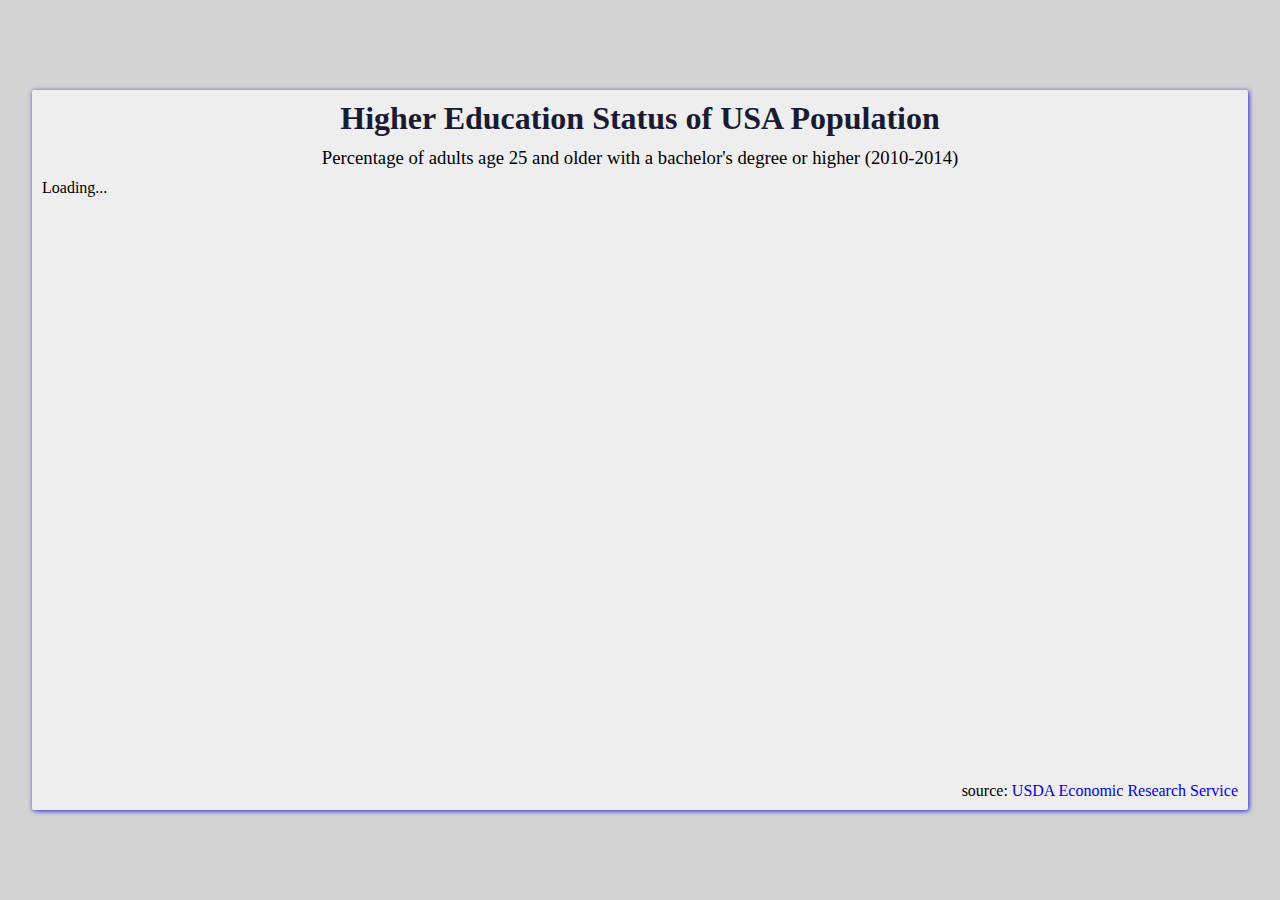
==== demos/DVwD3/ChoroplethMap/index.html @ b7b889b2 "Demo Choropleth Map Project for Data Visualisation course from freecodecamp" ====
<!DOCTYPE html>
<html lang="en">
  <head>
    <meta charset="UTF-8" />
    <meta http-equiv="X-UA-Compatible" content="IE=edge" />
    <meta name="viewport" content="width=device-width, initial-scale=1.0" />
    <title>Data Visualisation with a Scatter Plot</title>
    <link rel="stylesheet" href="main.css" />
    <link rel="icon" href="./favicon.png">
  </head>
  <body>
    <main>
      <div class="card">
        <h1 id="title">Higher Education Status of USA Population</h1>
        <h3 id="description">Percentage of adults age 25 and older with a bachelor's degree or higher (2010-2014)</h3>
        <div id="graph">
          <p>Loading...</p>
        </div>
        <p class="source">source: <a href="https://www.ers.usda.gov/data-products/county-level-data-sets/download-data.aspx">USDA Economic Research Service</a></p>
      </div>
    </main>
    <script src="bundle.js"></script>
    <script src="https://cdn.freecodecamp.org/testable-projects-fcc/v1/bundle.js"></script>
  </body>
</html>
---- demos/DVwD3/ChoroplethMap/main.css ----
/* start reset - https://www.digitalocean.com/community/tutorials/css-minimal-css-reset */

html {
    box-sizing: border-box;
    font-size: 16px;
}

*, *:before, *:after {
box-sizing: inherit;
}

body, h1, h2, h3, h4, h5, h6, p, ol, ul {
margin: 0;
padding: 0;
font-weight: normal;
}

img {
max-width: 100%;
height: auto;
}

/* reset end */

main {
    min-height: 100vh;
    display: flex;
    flex-direction: column;
    justify-content: center;
    align-items: center;
    background-color: lightgrey;
}

.card {
    min-width: 1024;
    width: 95vw;
    min-height: 80vh;
    display: flex;
    flex-direction: column;
    align-items: center;
    gap: 10px;
    padding: 10px;
    background-color: #EEE;
    border-radius: 2px;
    box-shadow: 1px 1px 5px rgb(35, 35, 201);
}

#title {
    color: #1a1a33;
    font-weight: bold;
}

#graph {
    flex-grow: 1;
    width: 100%;
}

svg {
    overflow: visible;
}

#tooltip {
    font-size: 0.75rem;
    background-color: darkgrey;
    border-radius: 5px;
    padding: 5px;
    width: fit-content;
    max-width: 200px;
}

.source {
    align-self: flex-end;
}

.source > a {
    text-decoration: none;
}
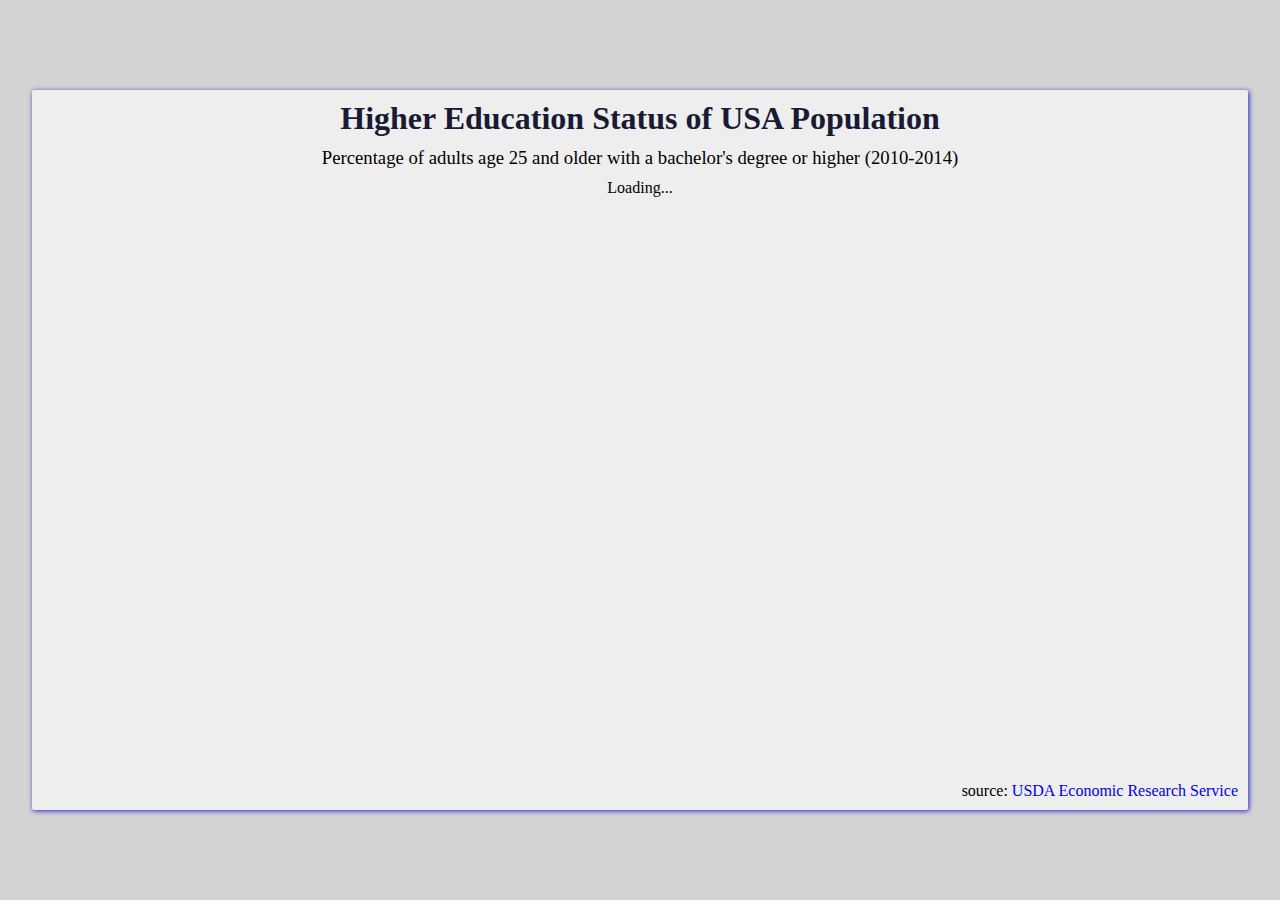
==== commit 74e29ce4: "Choropleth map image scaling fix." ====
--- a/demos/DVwD3/ChoroplethMap/index.html
+++ b/demos/DVwD3/ChoroplethMap/index.html
@@ -10,12 +10,11 @@
   </head>
   <body>
     <main>
-      <div class="card">
+      <div id="card">
         <h1 id="title">Higher Education Status of USA Population</h1>
         <h3 id="description">Percentage of adults age 25 and older with a bachelor's degree or higher (2010-2014)</h3>
-        <div id="graph">
-          <p>Loading...</p>
-        </div>
+        <p id="status">Loading...</p>
+        <svg id="graph"></svg>
         <p class="source">source: <a href="https://www.ers.usda.gov/data-products/county-level-data-sets/download-data.aspx">USDA Economic Research Service</a></p>
       </div>
     </main>
--- a/demos/DVwD3/ChoroplethMap/main.css
+++ b/demos/DVwD3/ChoroplethMap/main.css
@@ -31,10 +31,11 @@
     background-color: lightgrey;
 }
 
-.card {
+#card {
     min-width: 1024;
     width: 95vw;
     min-height: 80vh;
+    max-height: 95vh;
     display: flex;
     flex-direction: column;
     align-items: center;
@@ -52,7 +53,8 @@
 
 #graph {
     flex-grow: 1;
-    width: 100%;
+    max-width: 100%;
+    height: 100%;
 }
 
 svg {
